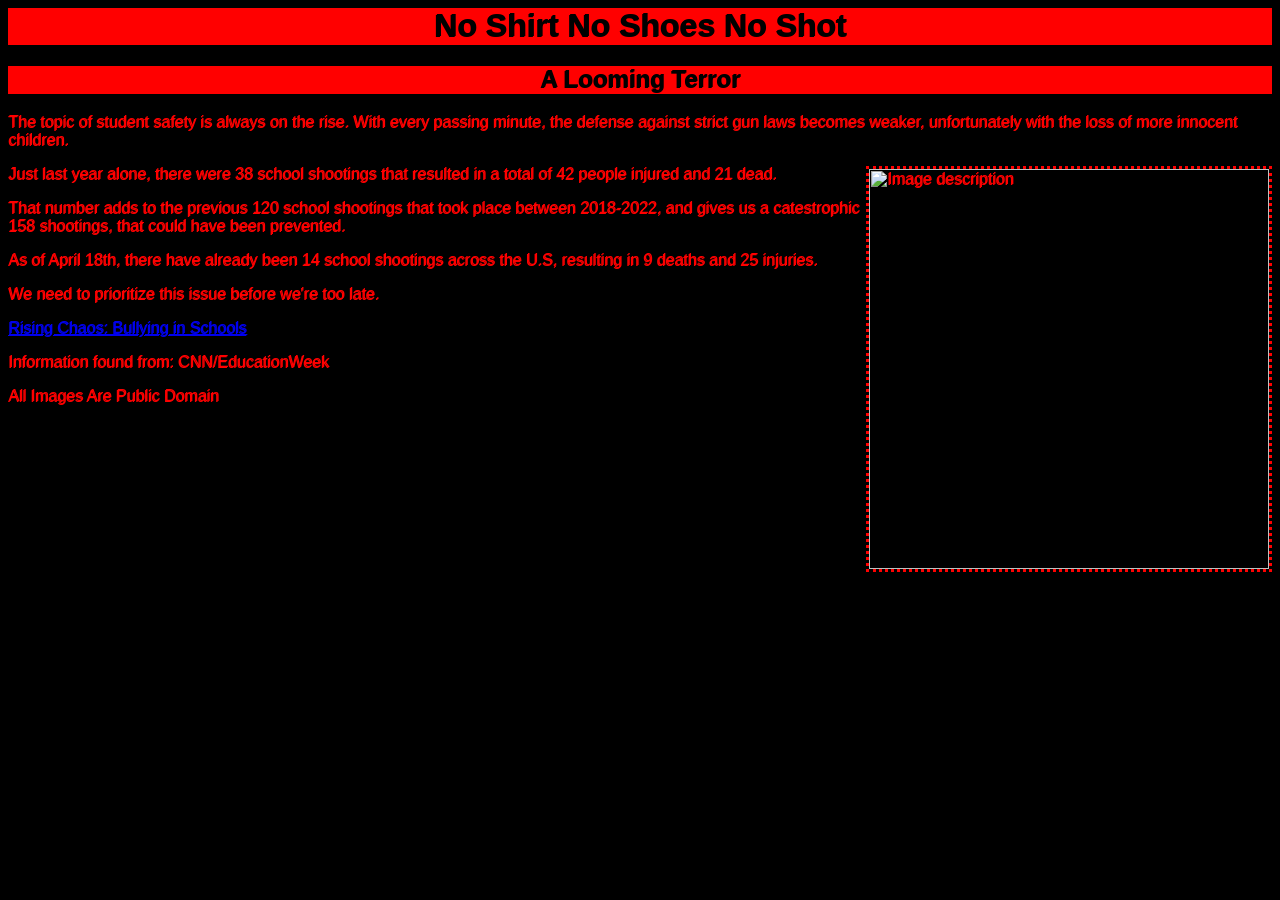
==== index.html @ c1147593 "Rename Index.html to index.html" ====
<html>
  <head>
    <link rel="stylesheet" href="style.css">
  </head>
  <body>
    <h1>No Shirt No Shoes No Shot</h1>
    <h2>A Looming Terror</h2>
    <p>The topic of student safety is always on the rise. With every passing minute, the defense against strict gun laws becomes weaker, unfortunately with the loss of more innocent children.</p>                    

    <img src="schoolgunvio.jpg" alt="Image description" />
     <p>Just last year alone, there were 38 school shootings that resulted in a total of 42 people injured and 21 dead.</p>

    <p>That number adds to the previous 120 school shootings that took place between 2018-2022, and gives us a catestrophic 158 shootings, that could have been prevented.</p>

    <p>As of April 18th, there have already been 14 school shootings across the U.S, resulting in 9 deaths and 25 injuries.</p>

    <p>We need to prioritize this issue before we're too late.</p>
    
    <a href="bullying.html"> Rising Chaos: Bullying in Schools</a>
    
    <p>Information found from: CNN/EducationWeek</p>
    
    <p>All Images Are Public Domain</p>

  </body>
</html>
---- style.css ----
body {
  color: red;
  background-color: black;
  text-shadow: 1px -1px;
  font-family: sans-serif;
}

h1 {
  text-align:center;
  color: black;
  background-color: red;
}

h2 {
  text-align:center;
  color: black;
  background-color: red;
}

img {
  float:right;
  width: 400px;
  resize: horizontal;
border-style: dotted;
}

.myImage {
  background-image: url("schoolgunvio.jpg");
  
}
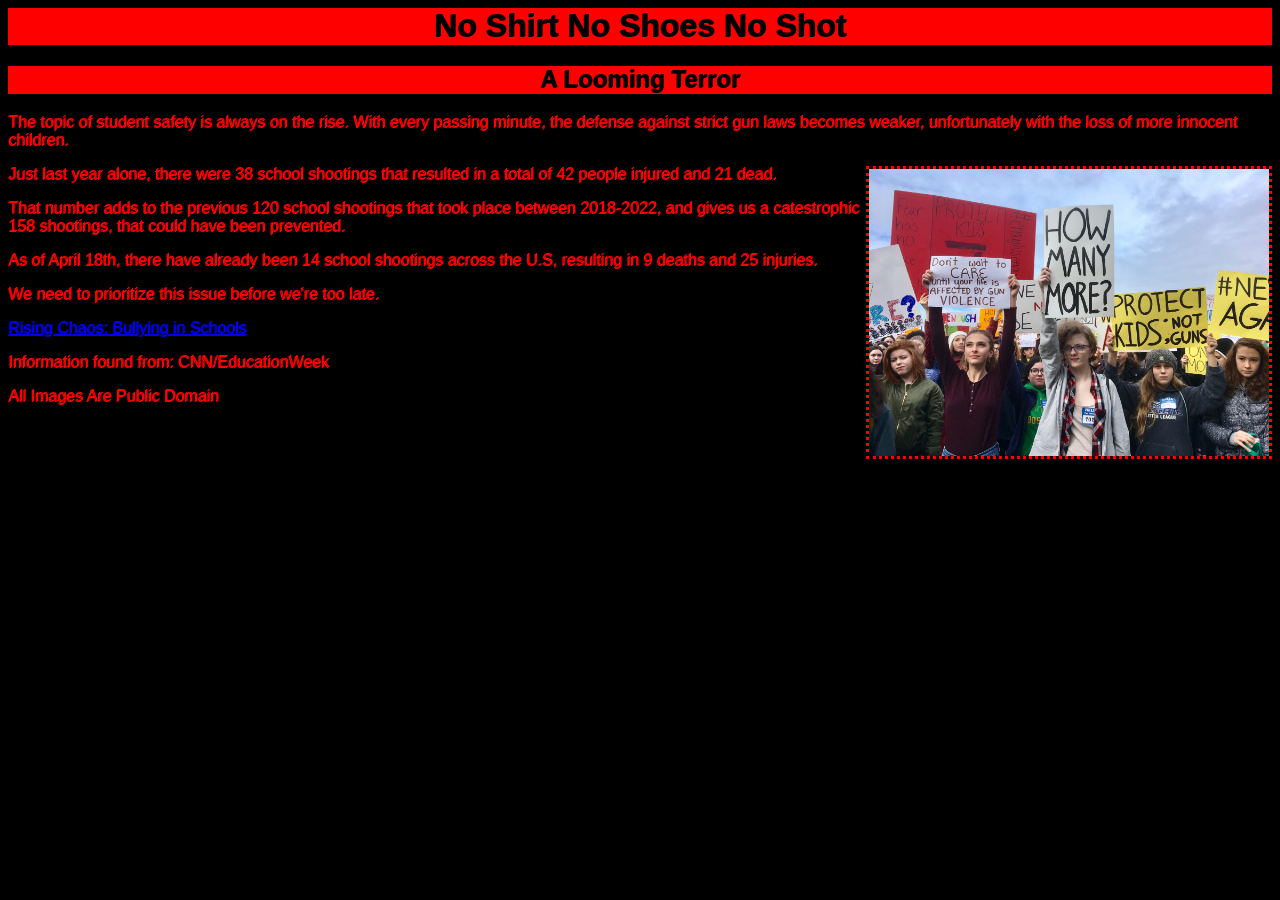
==== commit 469d67a9: "Update index.html" ====
--- a/index.html
+++ b/index.html
@@ -7,7 +7,7 @@
     <h2>A Looming Terror</h2>
     <p>The topic of student safety is always on the rise. With every passing minute, the defense against strict gun laws becomes weaker, unfortunately with the loss of more innocent children.</p>                    
 
-    <img src="schoolgunvio.jpg" alt="Image description" />
+    <img src="AP_18073659159984.jpg" alt="Image description" />
      <p>Just last year alone, there were 38 school shootings that resulted in a total of 42 people injured and 21 dead.</p>
 
     <p>That number adds to the previous 120 school shootings that took place between 2018-2022, and gives us a catestrophic 158 shootings, that could have been prevented.</p>
